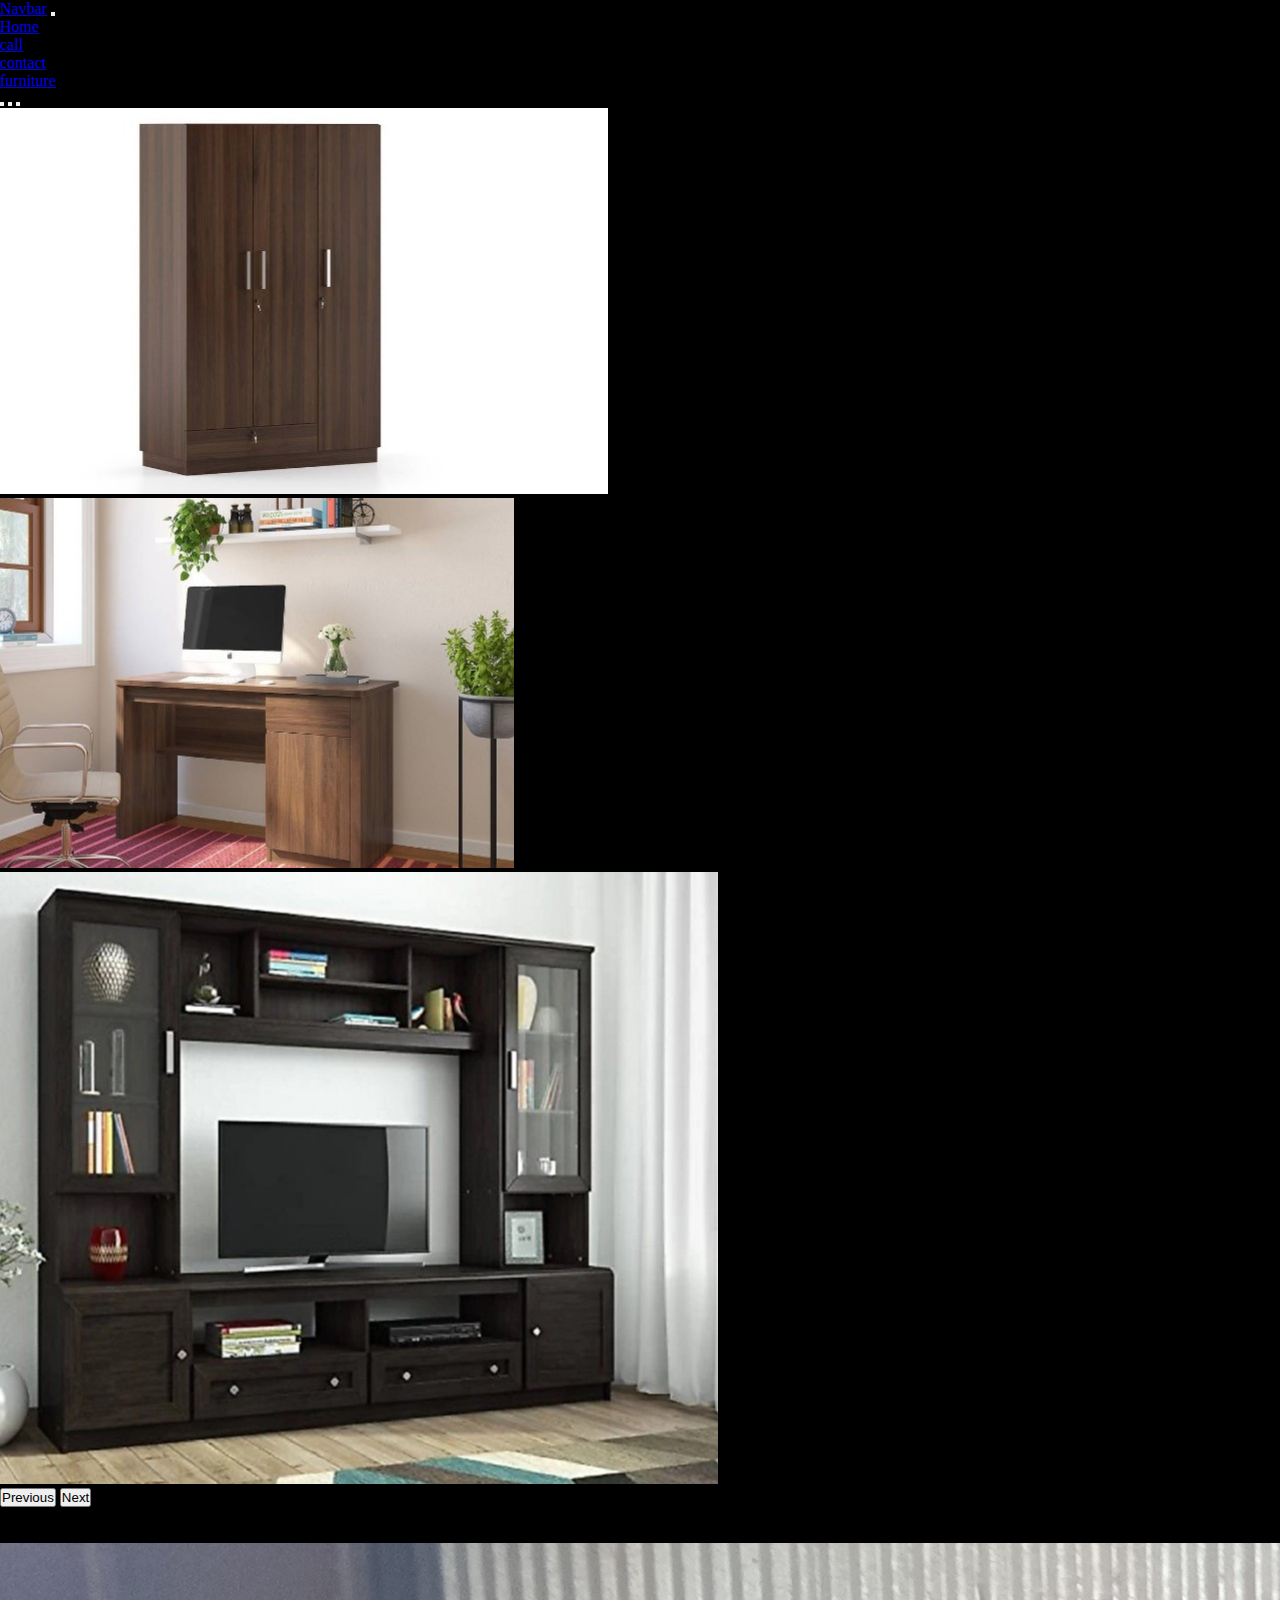
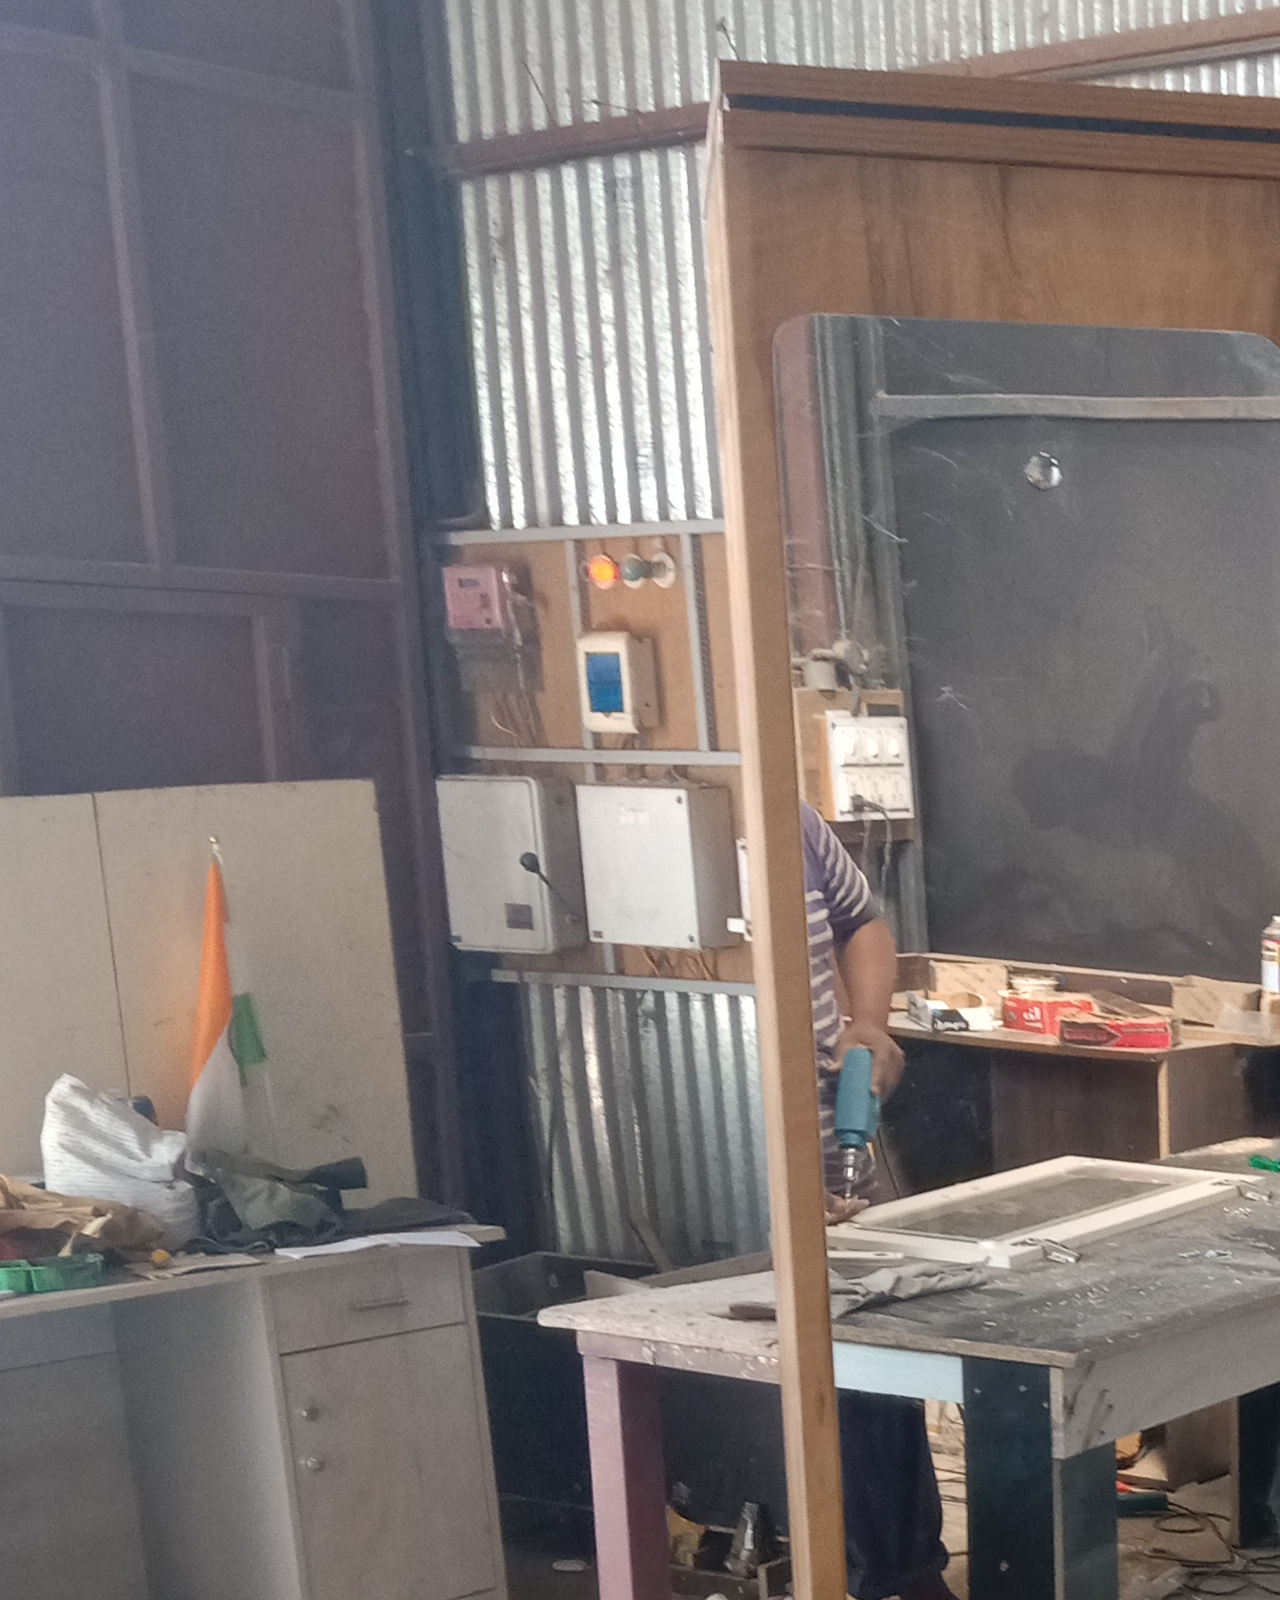
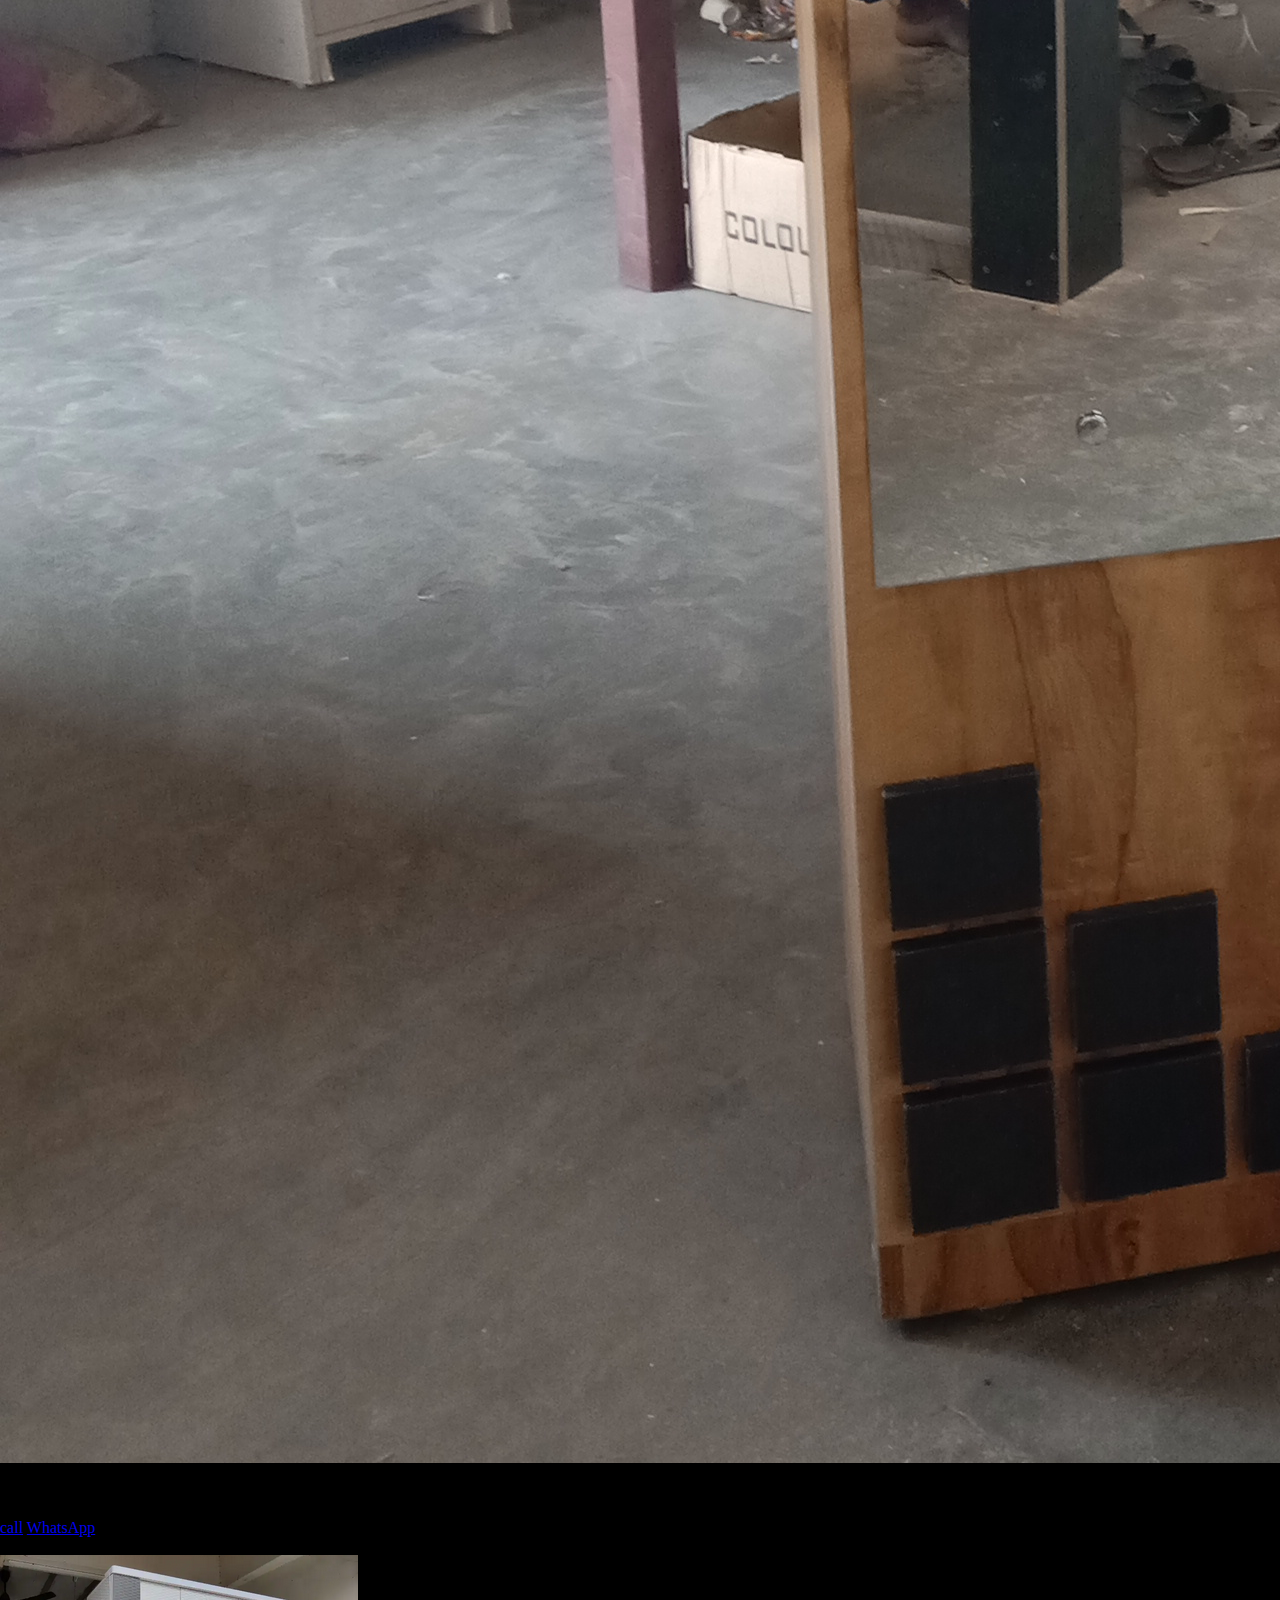
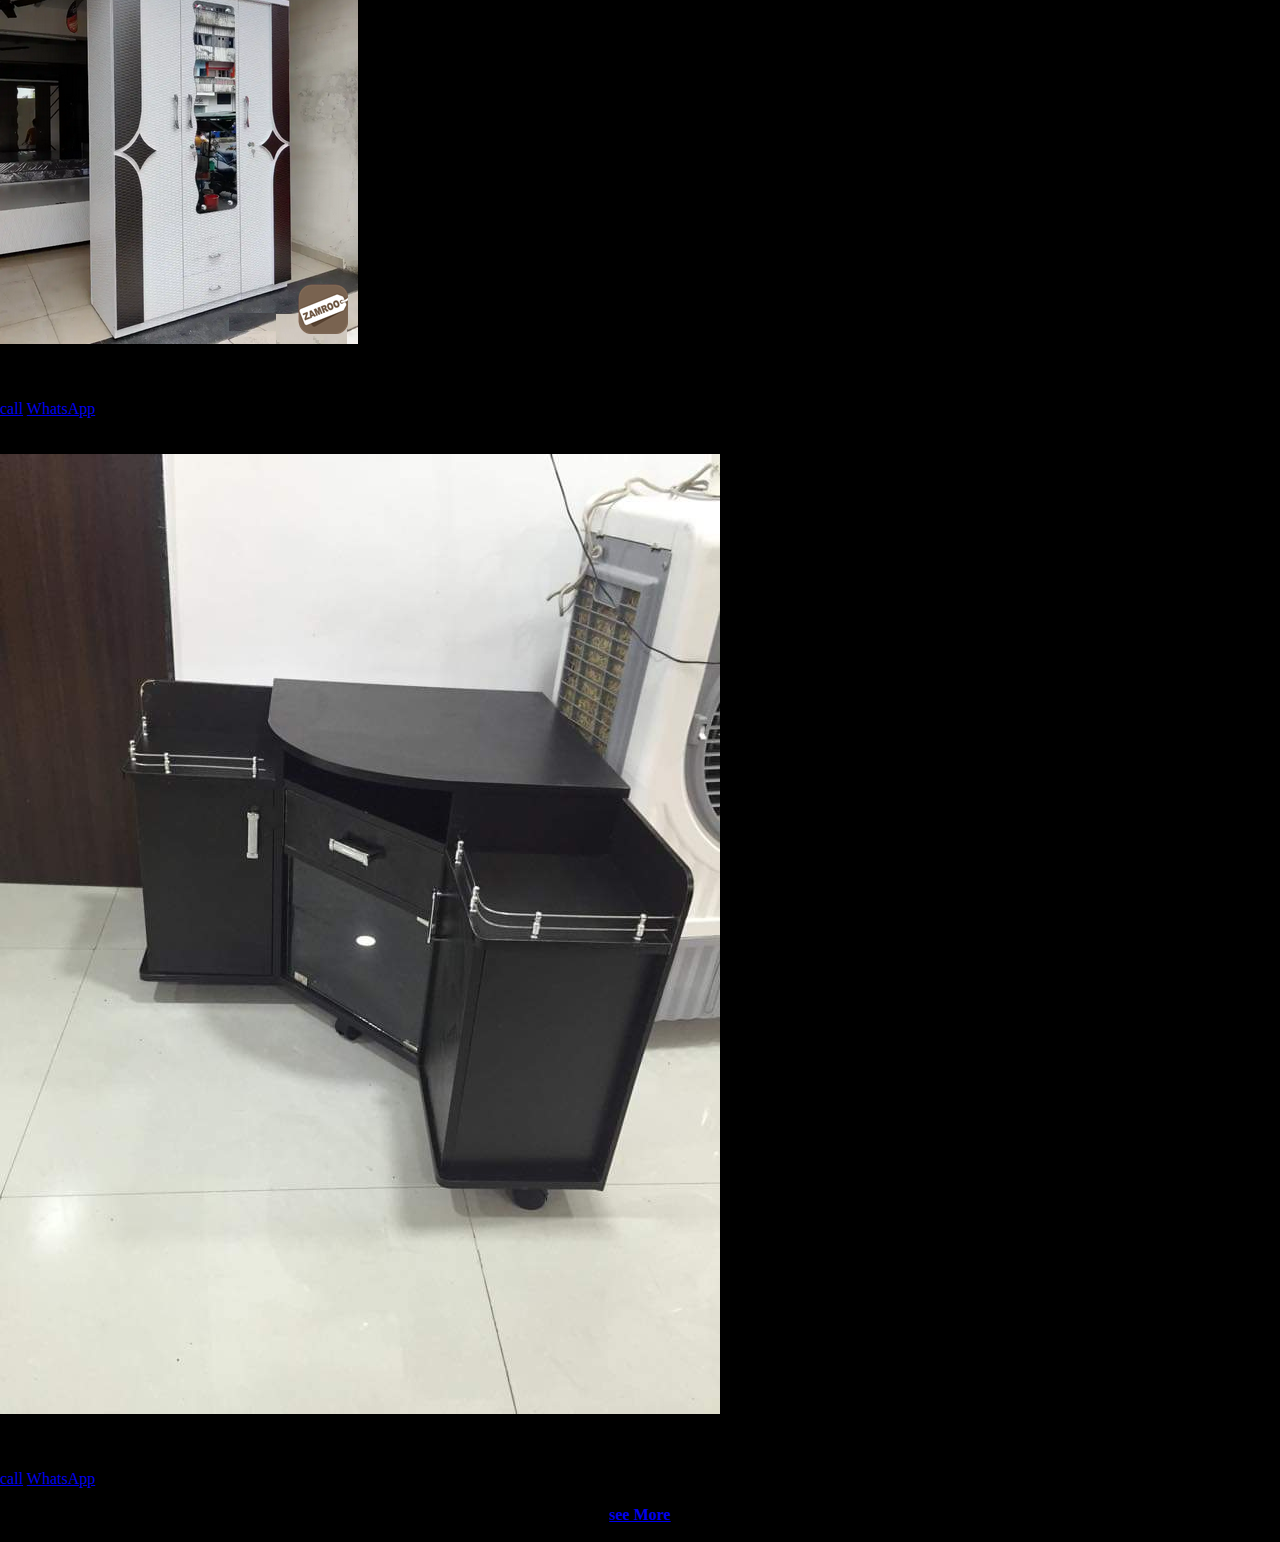
==== index.html @ 76877647 "Update index.html" ====
<!DOCTYPE html>
<html lang="en">
<head>
  <meta charset="UTF-8">
  <meta http-equiv="X-UA-Compatible" content="IE=Edge">
  <meta name="viewport" content="width=device-width, initial-scale=1">
<link href="https://cdn.jsdelivr.net/npm/bootstrap@5.1.1/dist/css/bootstrap.min.css" rel="stylesheet" integrity="sha384-F3w7mX95PdgyTmZZMECAngseQB83DfGTowi0iMjiWaeVhAn4FJkqJByhZMI3AhiU" crossorigin="anonymous">
    <mete name="keywords" content="particle board furniture in Pune,Pune particle furniture,furniture in Pune ">
  
  <meta name="description" content="particle board furniture in Pune Check This for wholesale rate">
  
  
  <title>HTML</title>
  
  <!-- HTML -->
  

  <!-- Custom Styles -->
  <link rel="stylesheet" href="style.css">
</head>

<body>
  
    
<nav class="navbar navbar-expand-lg navbar-dark bg-dark">
  <div class="container-fluid">
    <a class="navbar-brand" href="#">Navbar</a>
    <button class="navbar-toggler" type="button" data-bs-toggle="collapse" data-bs-target="#navbarNav" aria-controls="navbarNav" aria-expanded="false" aria-label="Toggle navigation">
      <span class="navbar-toggler-icon"></span>
    </button>
    <div class="collapse navbar-collapse" id="navbarNav">
      <ul class="navbar-nav">
        <li class="nav-item">
          <a class="nav-link active" aria-current="page" href="index.html">Home</a>
        </li>
        <li class="nav-item">
          <a class="nav-link" href="tel:9921838422">call</a>
        </li>
        <li class="nav-item">
          <a class="nav-link" href="contact.html">contact</a>
        </li>
         <li class="nav-item">
           <a class="nav-link" href="furniture.html">furniture</a>
         </li>
        
      </ul>
    </div>
  </div>
</nav>
  
  <!--selid-->
  
    <div id="carouselExampleIndicators" class="carousel slide" data-bs-ride="carousel">
      <div class="carousel-indicators">
        <button type="button" data-bs-target="#carouselExampleIndicators" data-bs-slide-to="0" class="active" aria-current="true" aria-label="Slide 1"></button>
        <button type="button" data-bs-target="#carouselExampleIndicators" data-bs-slide-to="1" aria-label="Slide 2"></button>
        <button type="button" data-bs-target="#carouselExampleIndicators" data-bs-slide-to="2" aria-label="Slide 3"></button>
      </div>
      <div class="carousel-inner">
        <div class="carousel-item active">
          <img src="f1.JPG" class="d-block w-100" alt="...">
        </div>
        <div class="carousel-item">
          <img src="f2.JPG" class="d-block w-100" alt="...">
        </div>
        <div class="carousel-item">
          <img src="f3.JPG" class="d-block w-100" alt="...">
        </div>
      </div>
      <button class="carousel-control-prev" type="button" data-bs-target="#carouselExampleIndicators" data-bs-slide="prev">
        <span class="carousel-control-prev-icon" aria-hidden="true"></span>
        <span class="visually-hidden">Previous</span>
      </button>
      <button class="carousel-control-next" type="button" data-bs-target="#carouselExampleIndicators" data-bs-slide="next">
        <span class="carousel-control-next-icon" aria-hidden="true"></span>
        <span class="visually-hidden">Next</span>
      </button>
    </div>
  
  
    <!--selid-->
    <br>
    <br>


     <div class="card" style="width: 18rem;" id="post">
       <img src="p1.jpg" class="card-img-top" alt="...">
       <div class="card-body">
         <h5 class="card-title">2 door wardrobe </h5>
         <p class="card-text">   particle board furniture in Pune 
         place order call this number for wholesale rate

</p>
         <a href="tel:9921838422" class="btn btn-primary">call</a>
         <a href="https://wa.me/9921838422" class="btn btn-success">WhatsApp</a>
       </div>
     </div>
    
    <br>
         <div class="card" style="width: 18rem;" id="post">
       <img src="f5.jpg" class="card-img-top" alt="...">
       <div class="card-body">
         <h5 class="card-title">3 door wardrob</h5>
         <p class="card-text">  particle board furniture in Pune
         place order call this number for wholesale rate

</p>
         <a href="tel:9921838422" class="btn btn-primary">call</a>
         <a href="https://wa.me/9921838422" class="btn btn-success">WhatsApp</a>
       </div>
     </div>
    <br><br>
    
         <div class="card" style="width: 18rem;" id="post">
       <img src="f4.jpg" class="card-img-top" alt="...">
       <div class="card-body">
         <h5 class="card-title">corner base</h5>
         <p class="card-text">  
particle board furniture in Pune
place order call this number for wholesale rate
</p>
         <a href="tel:9921838422" class="btn btn-primary">call</a>
         
          <a href="https://wa.me/9921838422" class="btn btn-success">WhatsApp</a>
      
       </div>
     </div>
    
    <br>
    <div id="see">
      <a href="furniture.html"><b>see More </b></a>
    </div>
    <br>
    
   
  <!-- Project -->
  <script src="https://cdn.jsdelivr.net/npm/bootstrap@5.1.1/dist/js/bootstrap.bundle.min.js" integrity="sha384-/bQdsTh/da6pkI1MST/rWKFNjaCP5gBSY4sEBT38Q/9RBh9AH40zEOg7Hlq2THRZ" crossorigin="anonymous"></script>
  <script src="https://cdn.jsdelivr.net/npm/@popperjs/core@2.9.3/dist/umd/popper.min.js" integrity="sha384-W8fXfP3gkOKtndU4JGtKDvXbO53Wy8SZCQHczT5FMiiqmQfUpWbYdTil/SxwZgAN" crossorigin="anonymous"></script>
  <script src="https://cdn.jsdelivr.net/npm/bootstrap@5.1.1/dist/js/bootstrap.min.js" integrity="sha384-skAcpIdS7UcVUC05LJ9Dxay8AXcDYfBJqt1CJ85S/CFujBsIzCIv+l9liuYLaMQ/" crossorigin="anonymous"></script>
  
  <script src="main.js"></script>
</body>
</html>
---- style.css ----
*{
  margin: 0;
  padding: 0;
  box-sizing: border-box;
}

body{
  
  background-color: black;
  
}
#img{
  
  
}

#post {
  border-radius: 10px;
  padding: center ;
}

#see{
  text-align: center;
}

#f{
text-align: center;
  
}
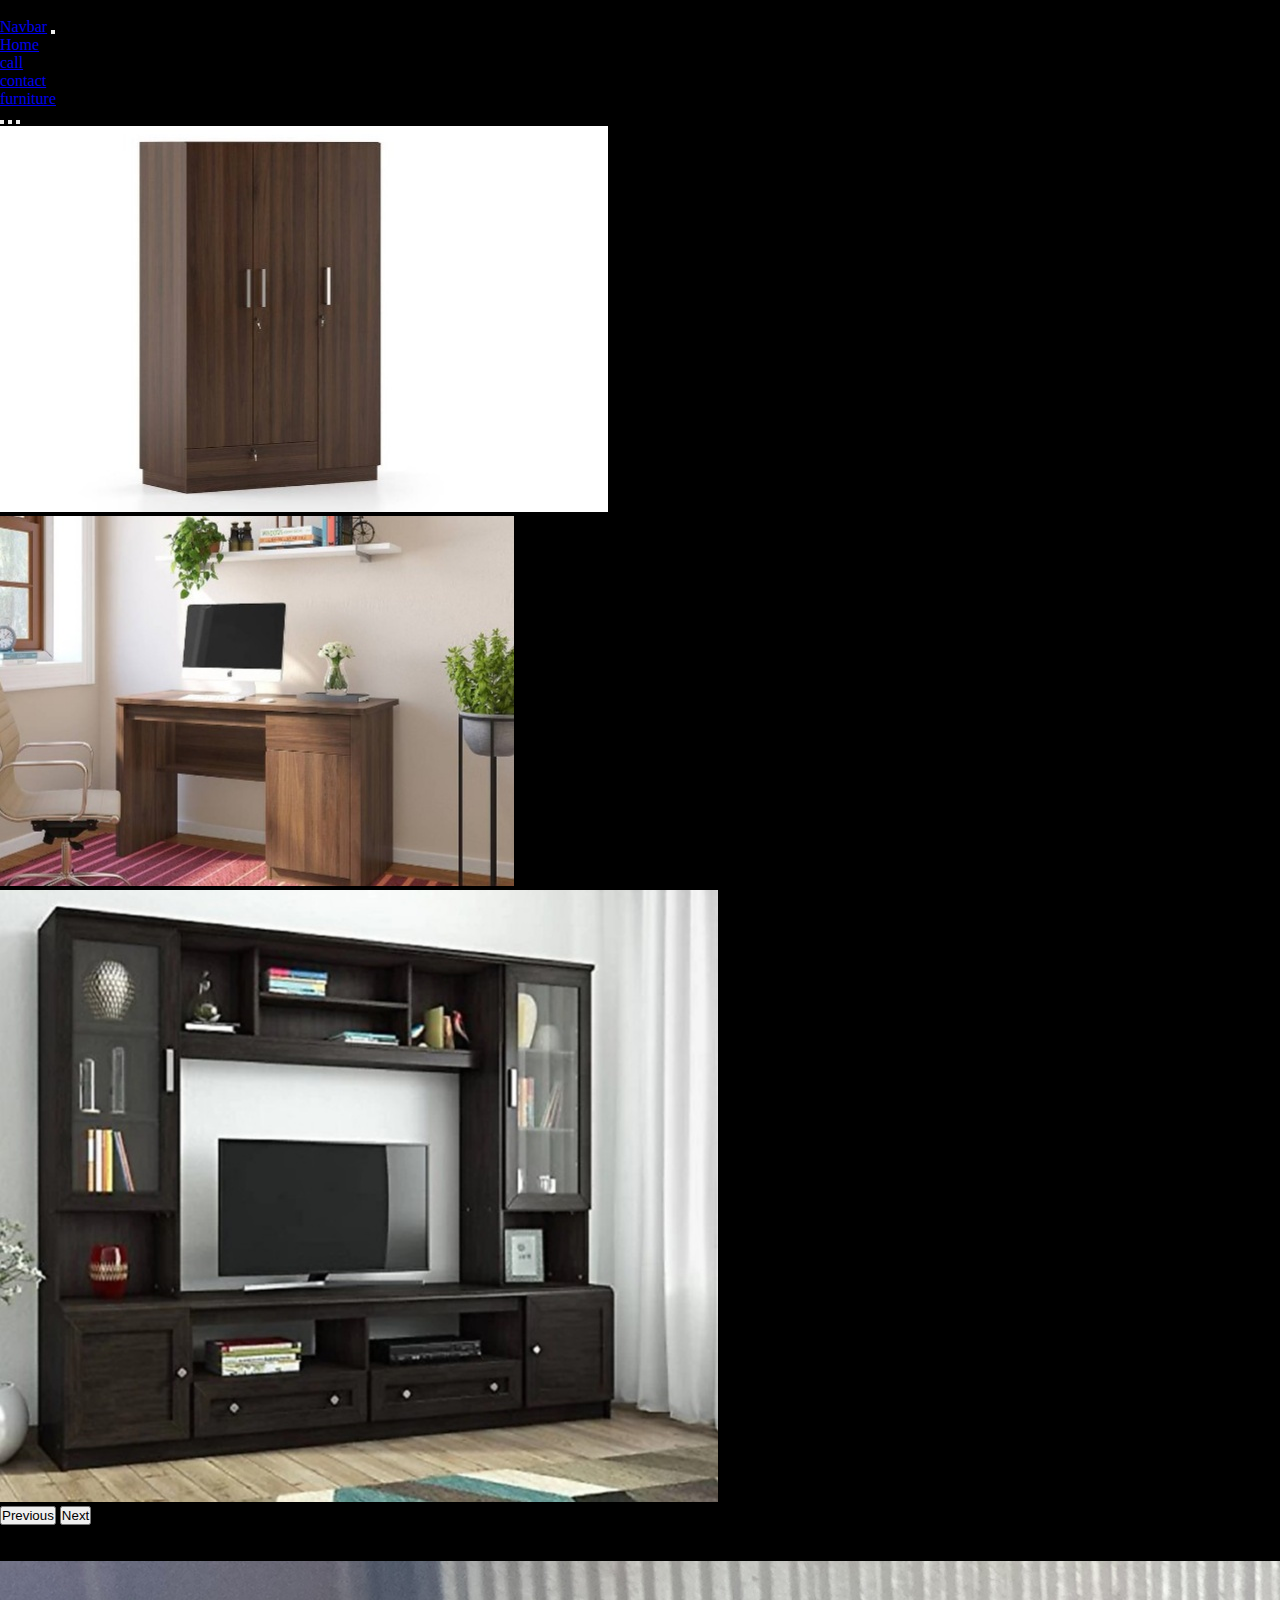
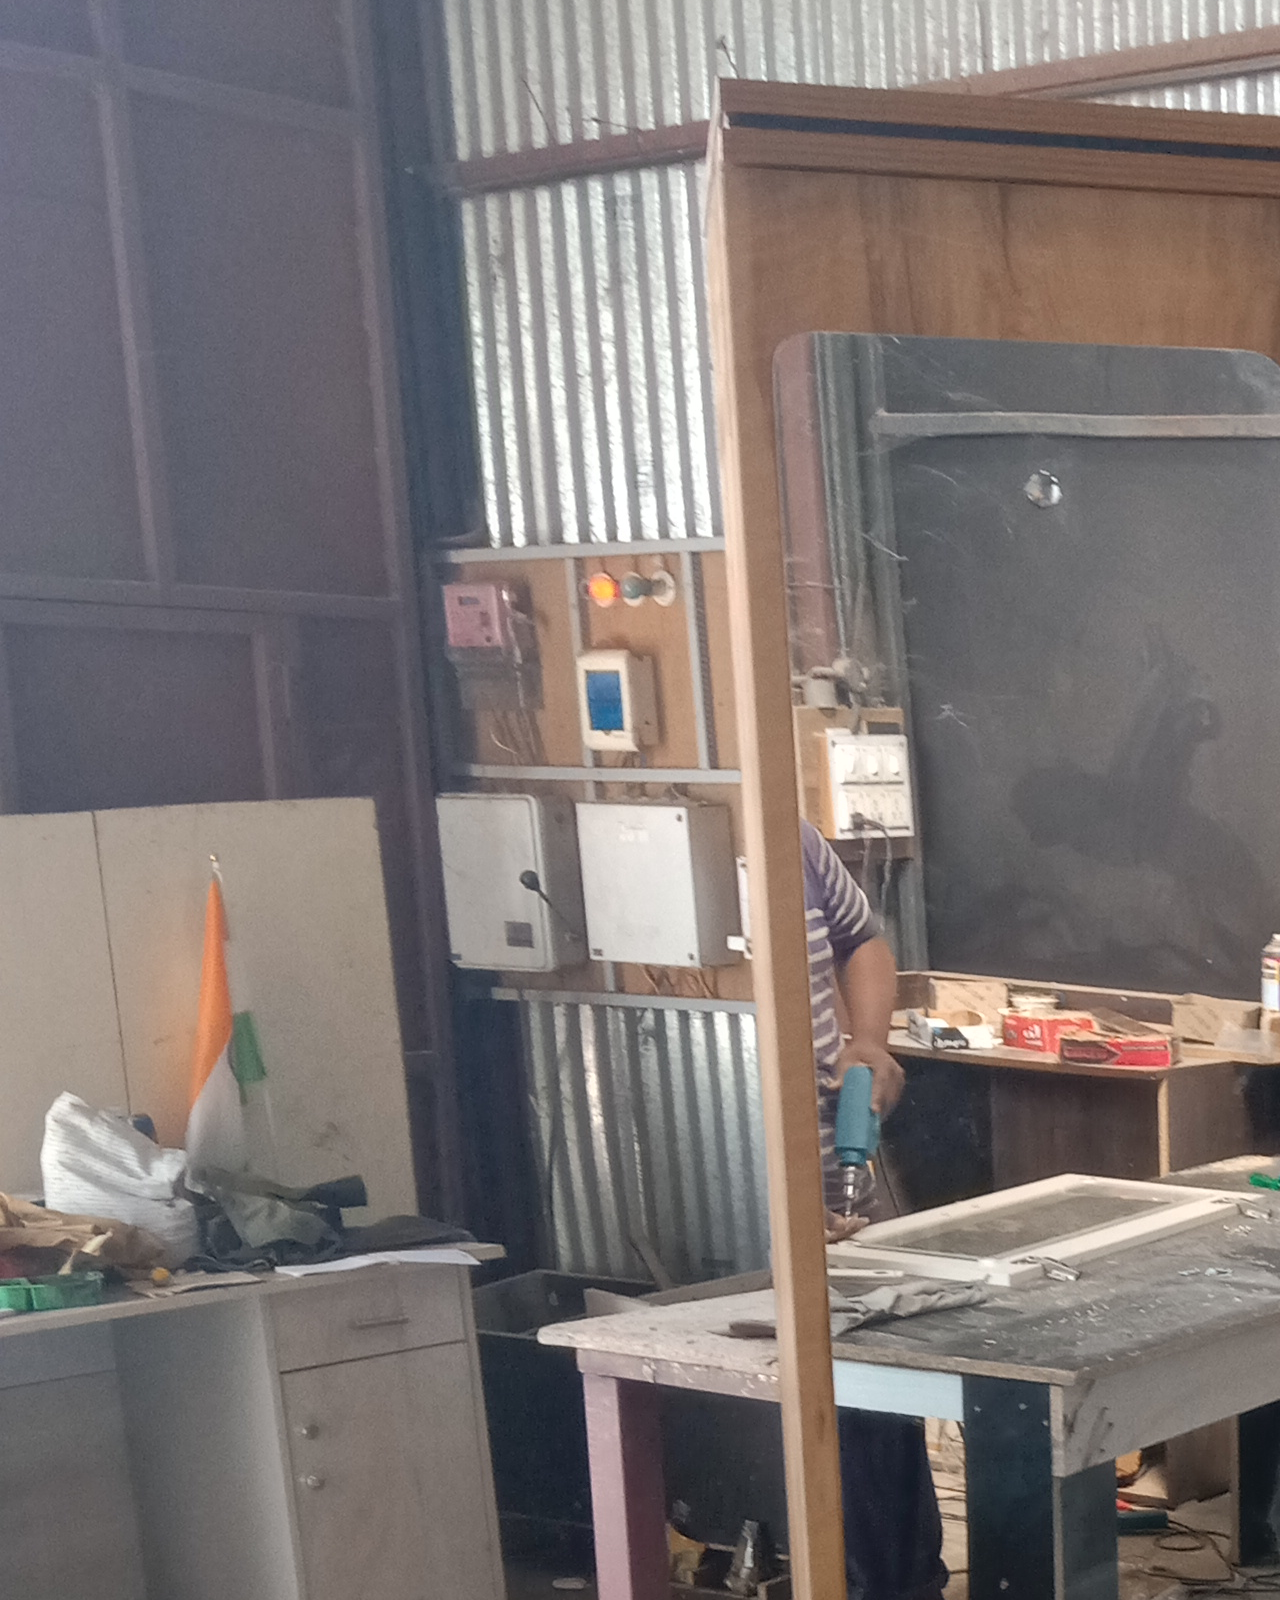
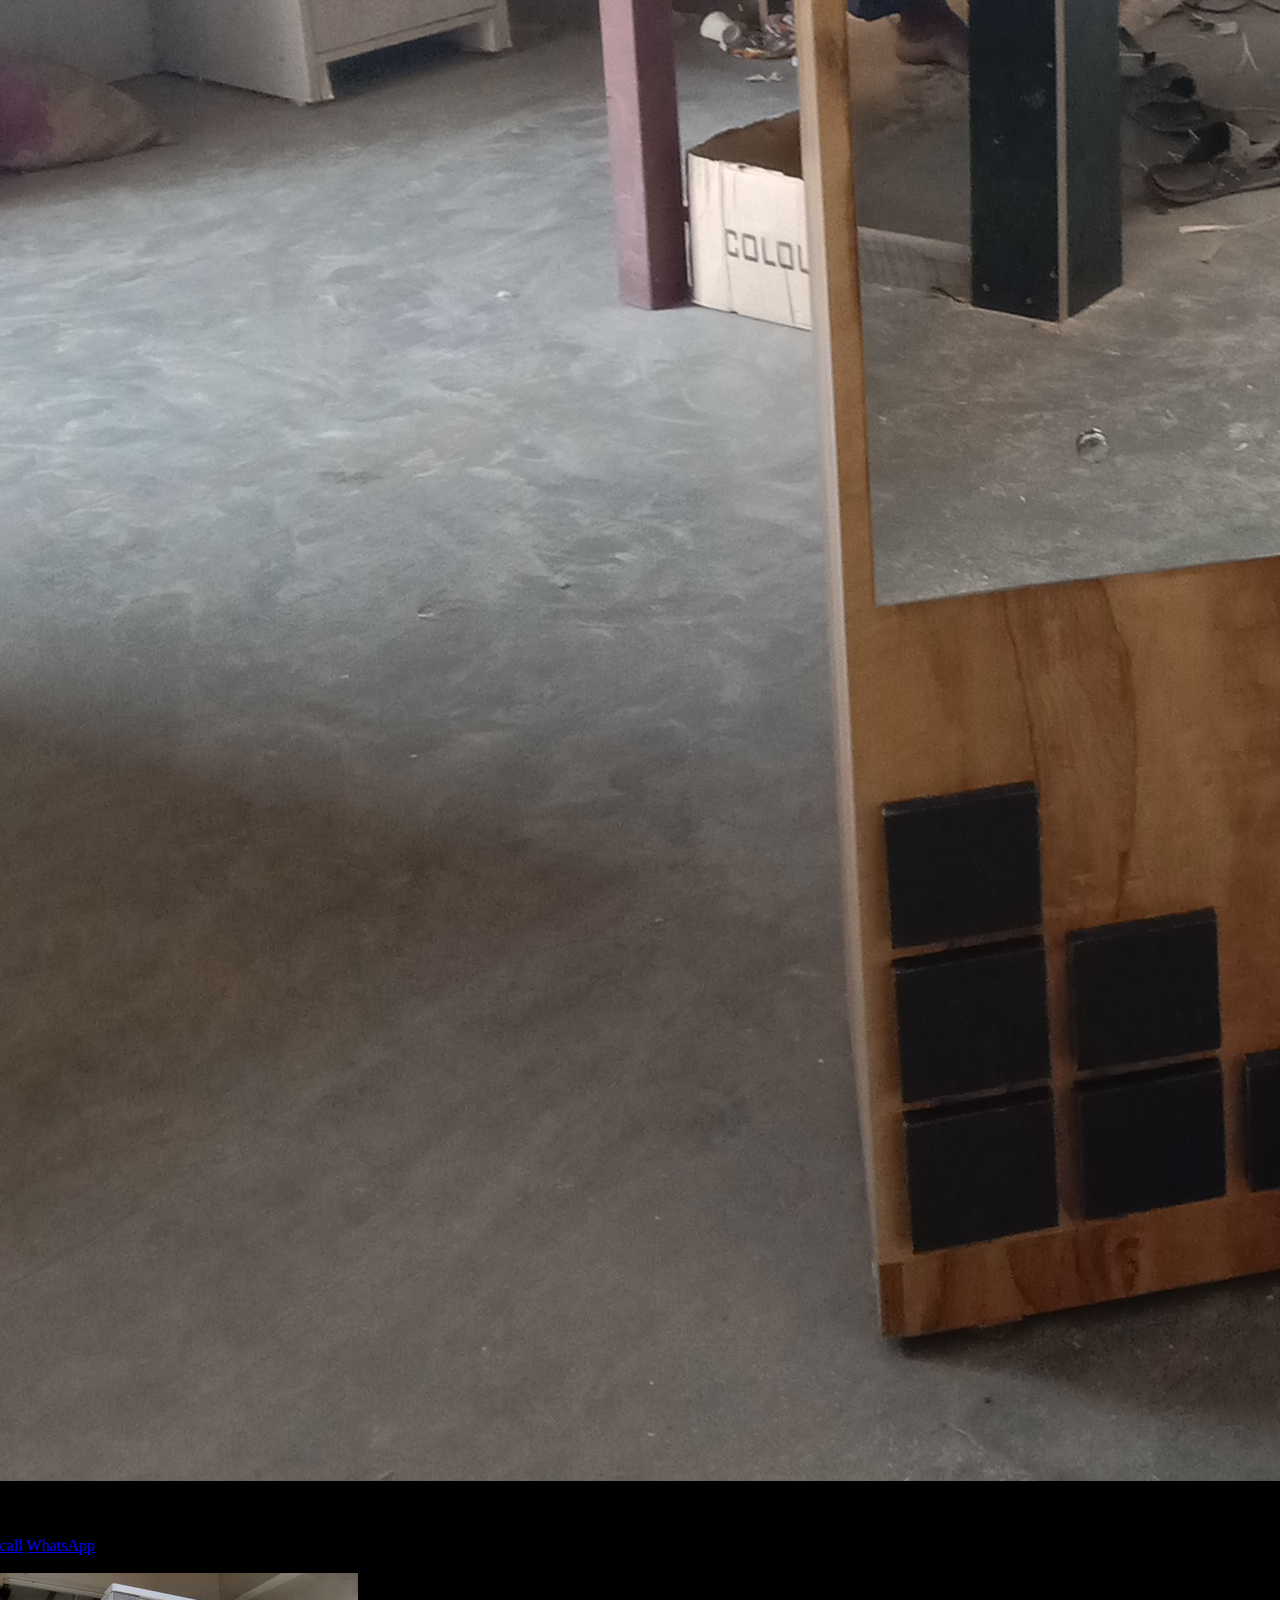
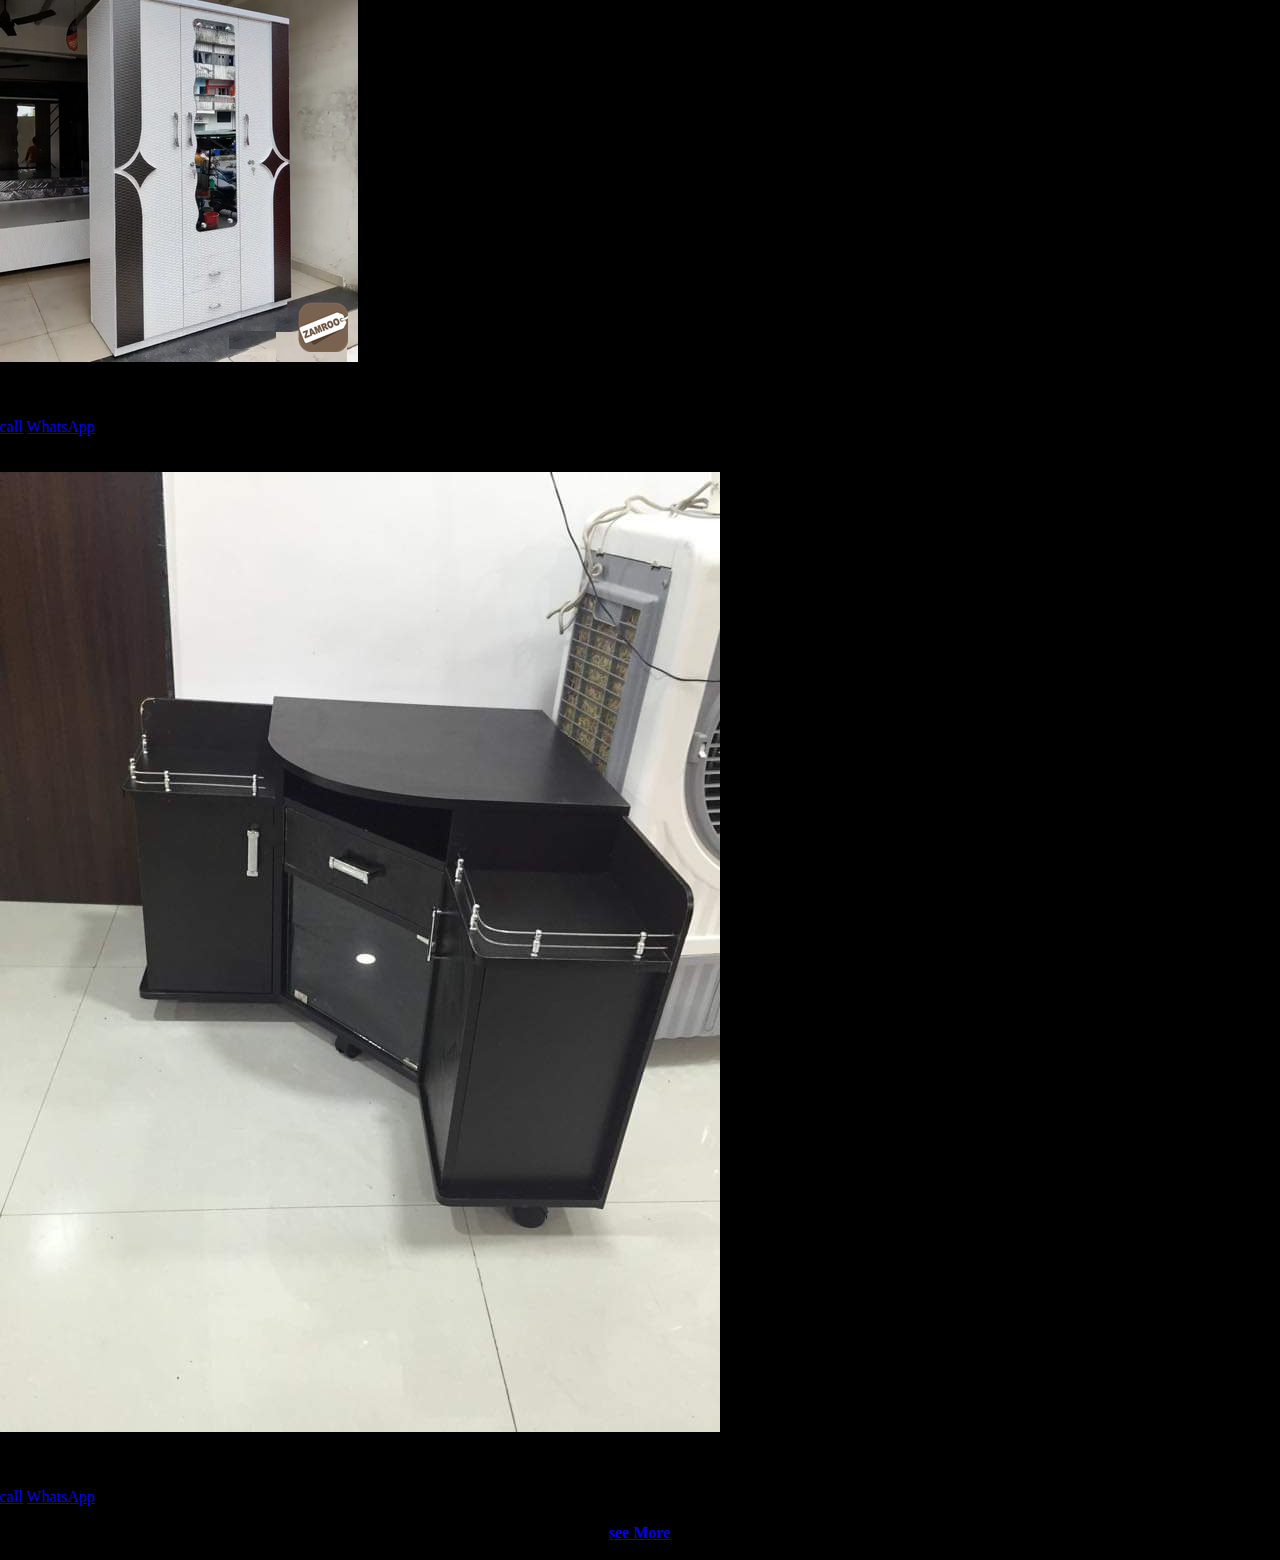
==== commit 3a8f3752: "Update index.html" ====
--- a/index.html
+++ b/index.html
@@ -8,8 +8,8 @@
     <mete name="keywords" content="particle board furniture in Pune,Pune particle furniture,furniture in Pune ">
   
   <meta name="description" content="particle board furniture in Pune Check This for wholesale rate">
-  
-  
+  <meta name="google-site-verification" content="x2L9Hsxbx5Lc_GUaor7NvCk2ggvDKodcK19_SdzV_F4" />
+  <meta name="author" content="<meta name="author" content="John Doe"> ">
   <title>HTML</title>
   
   <!-- HTML -->
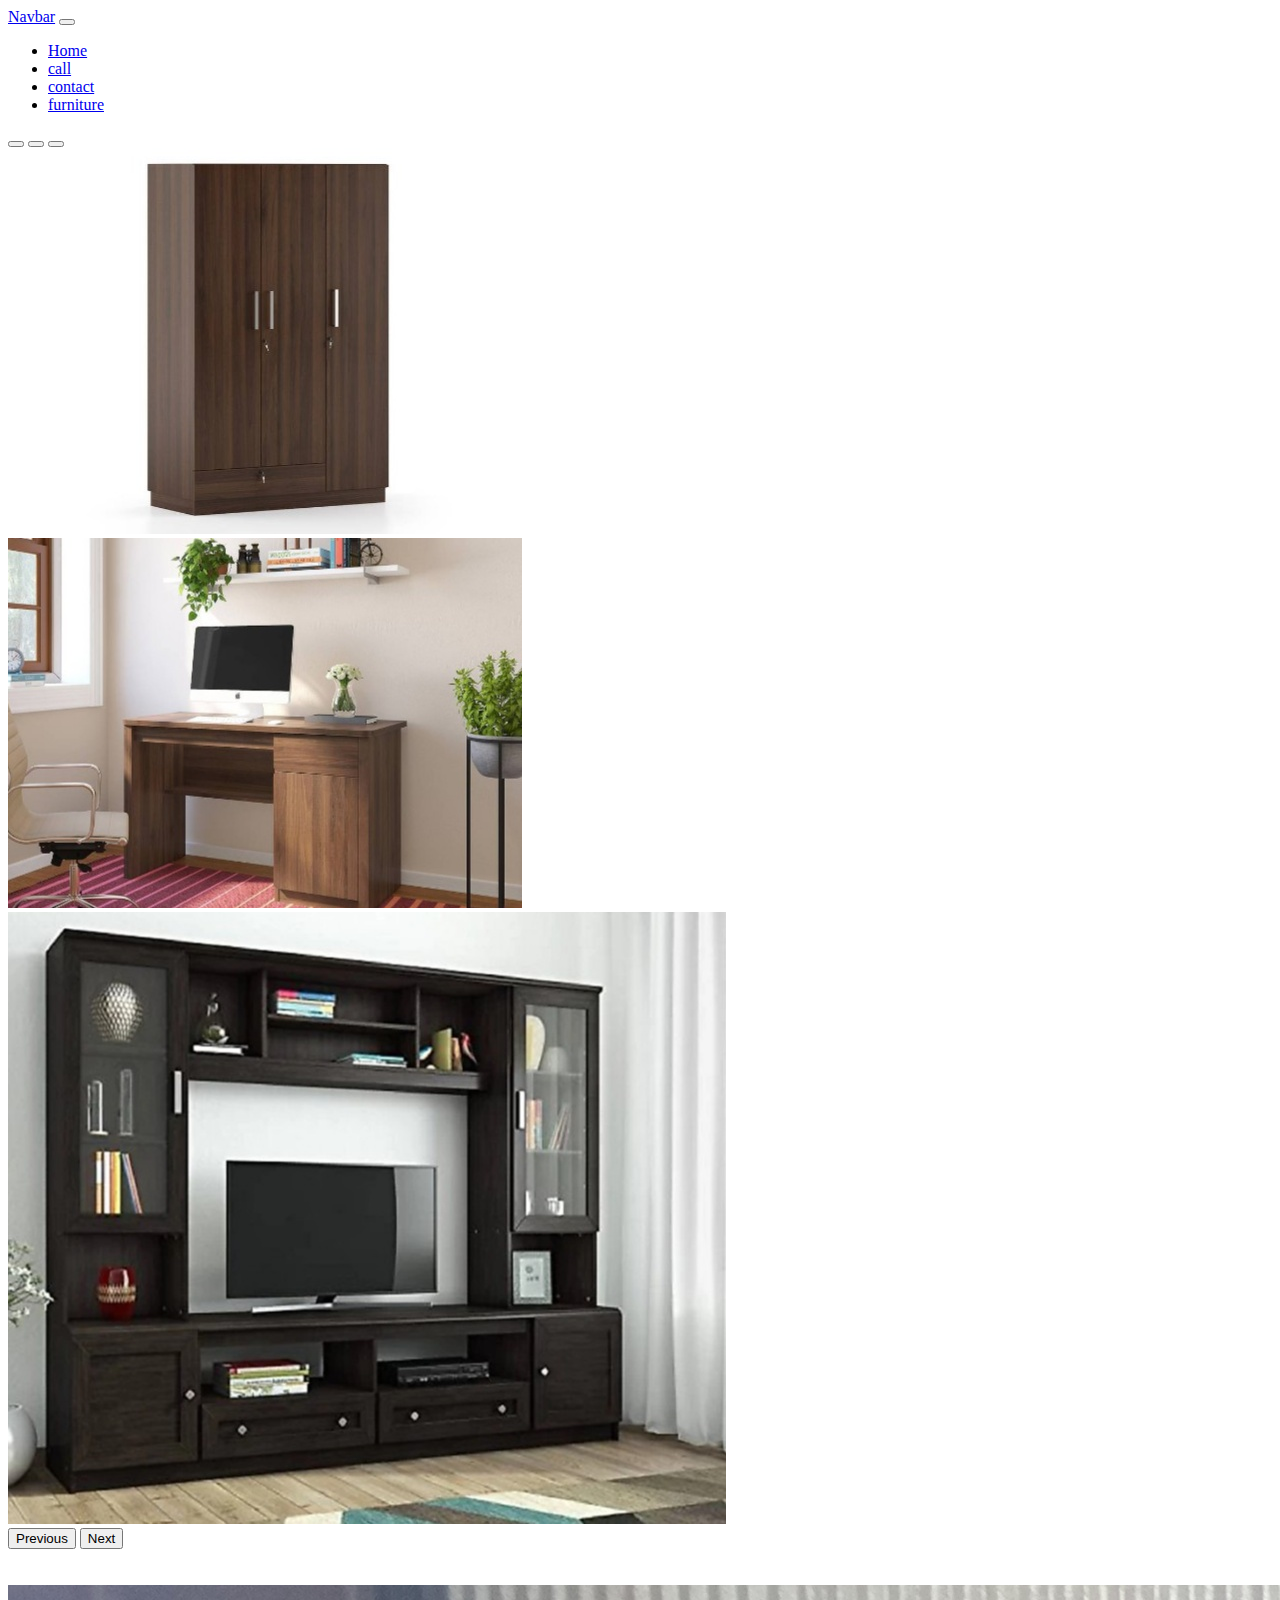
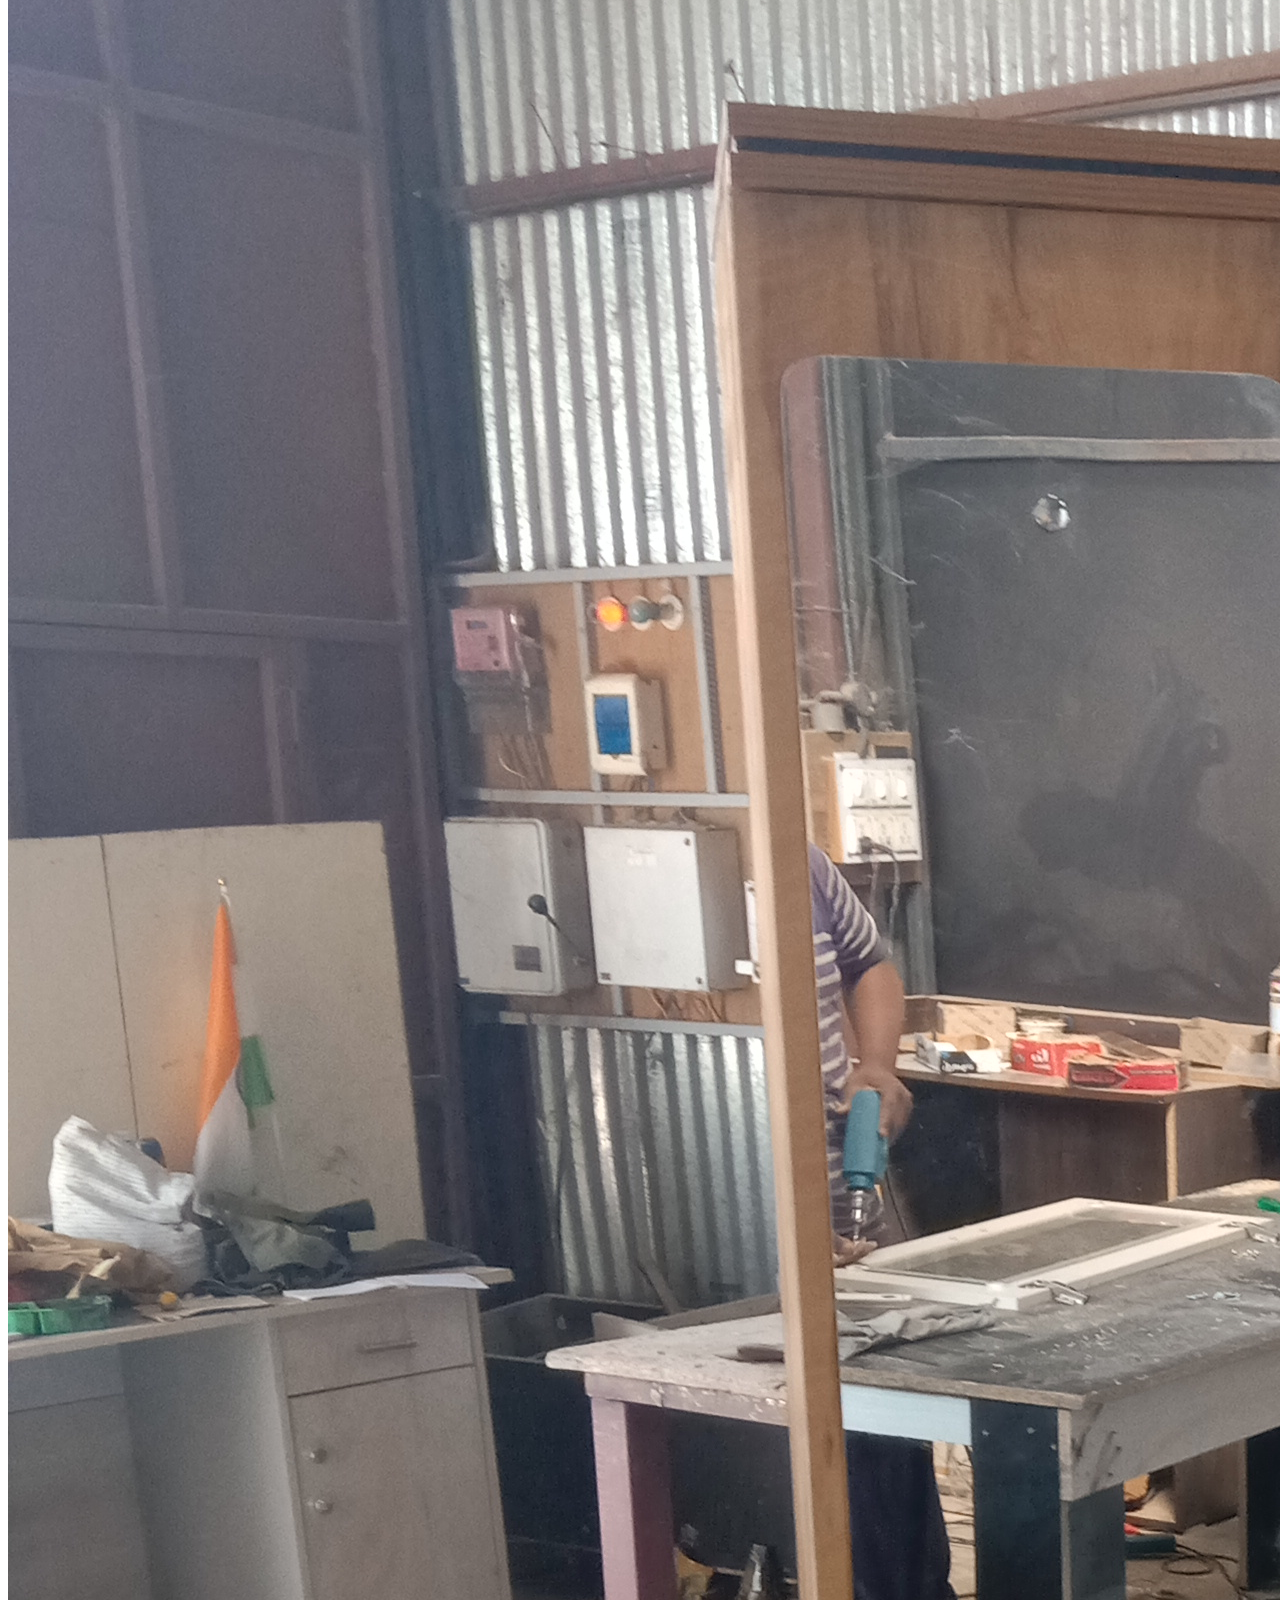
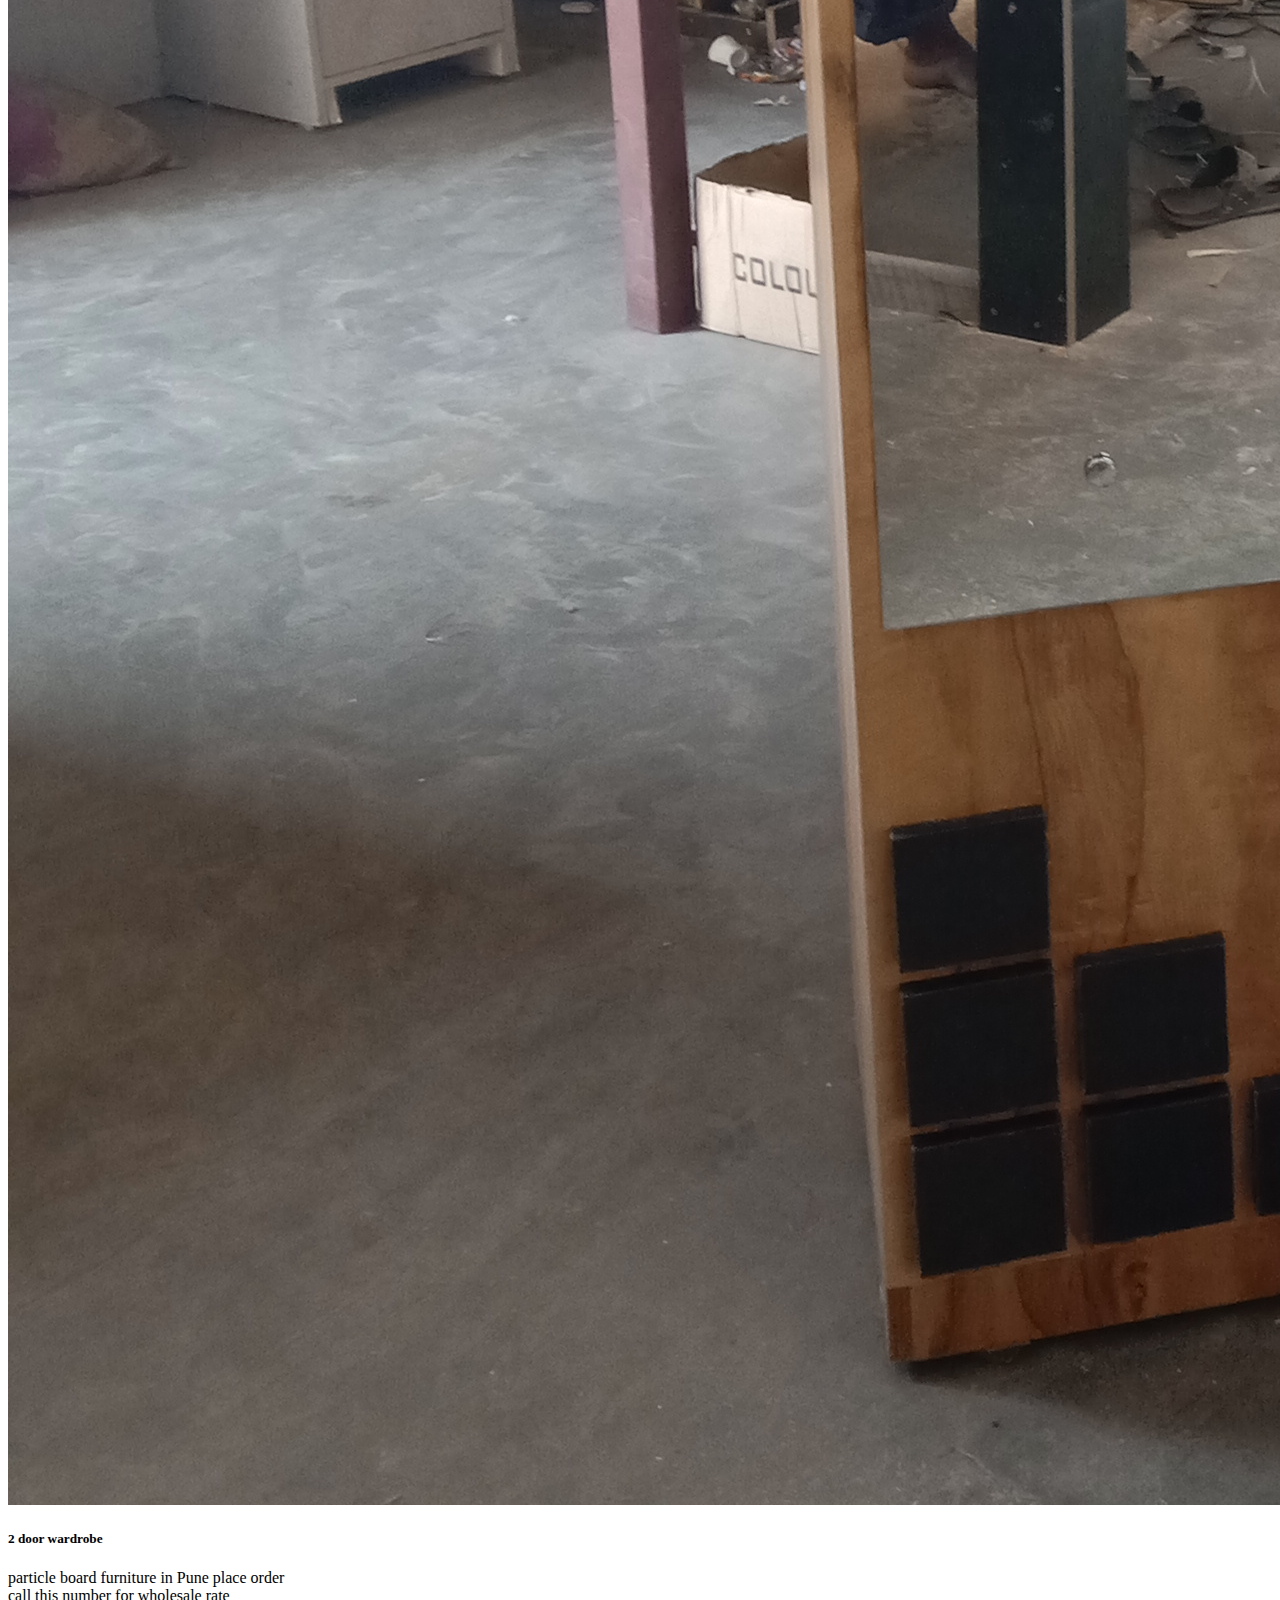
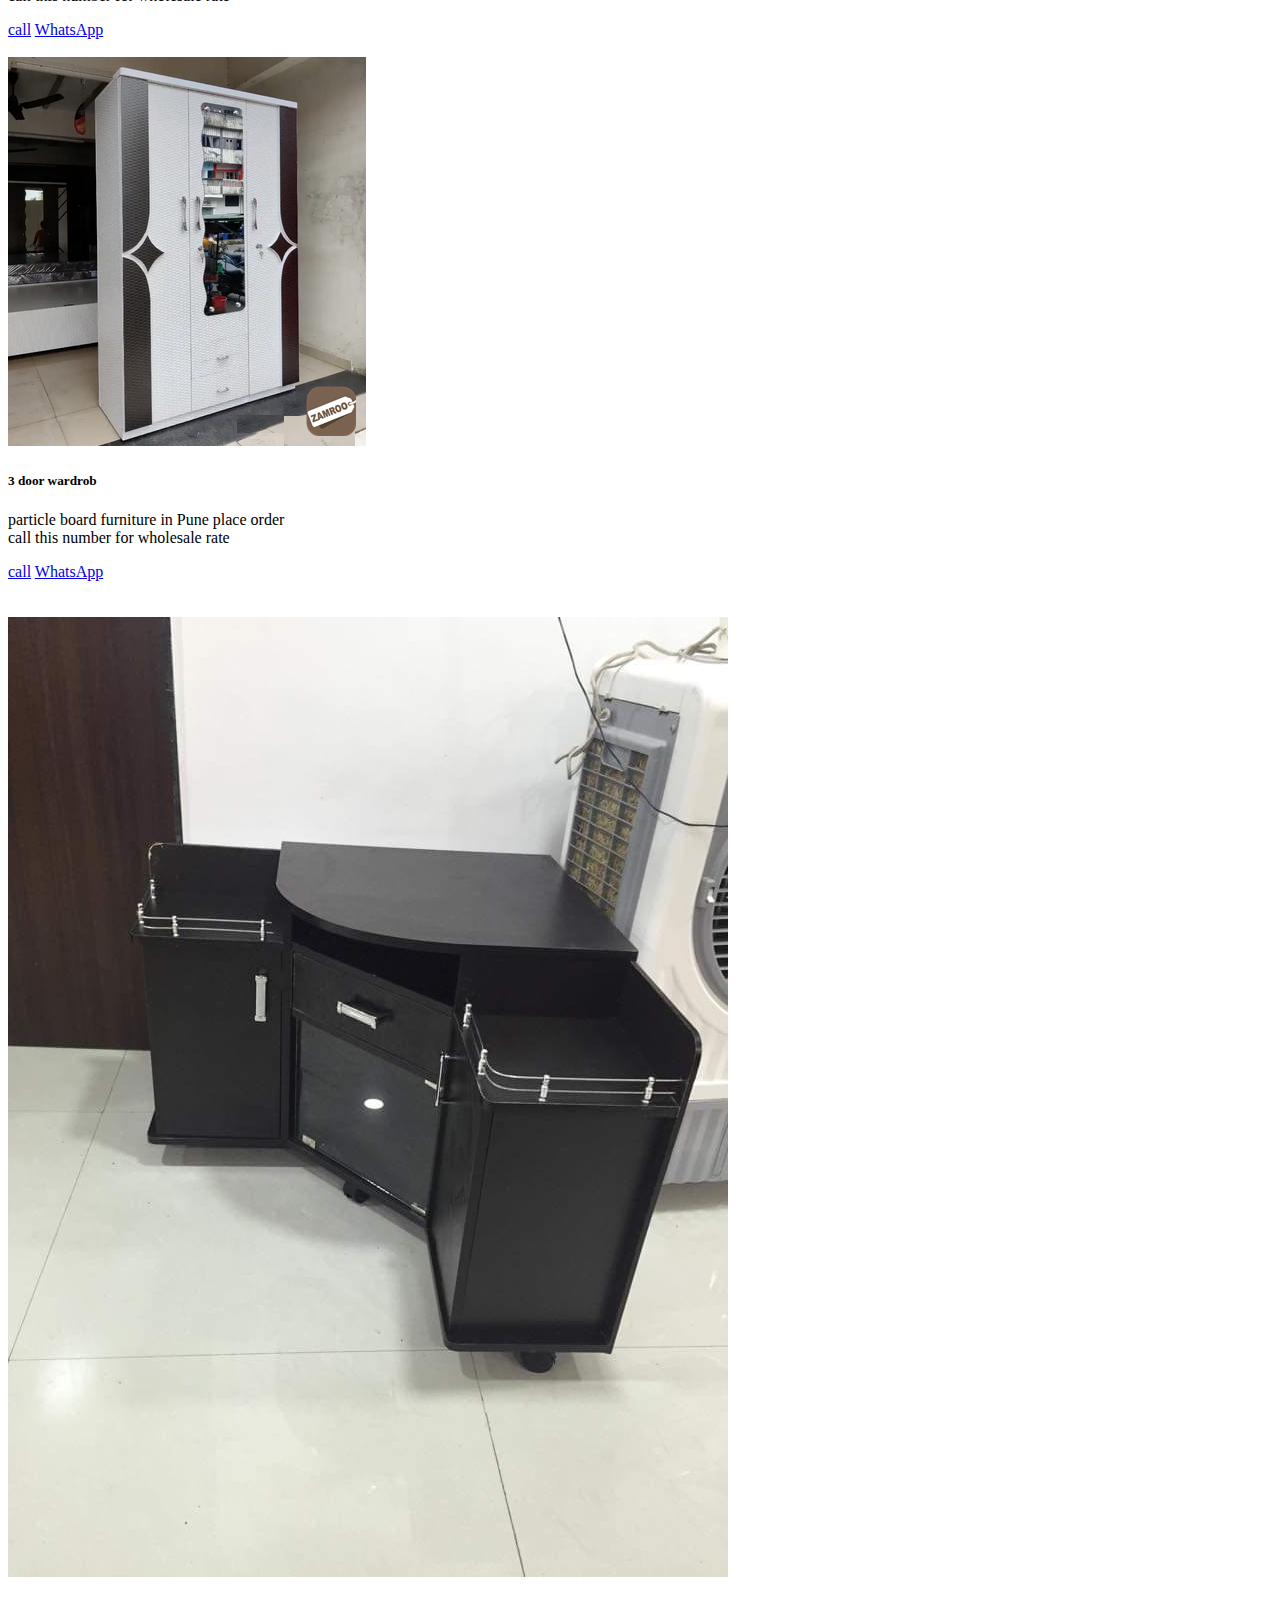
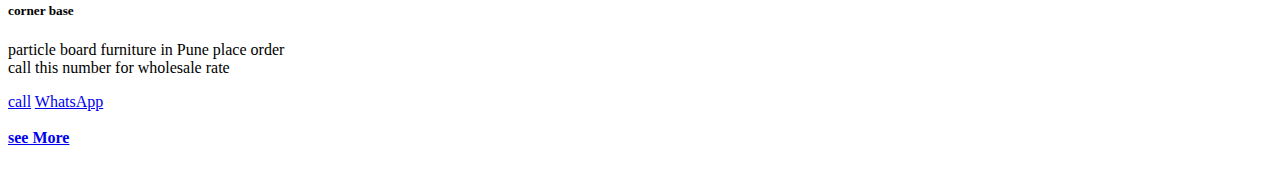
==== commit 5656a52c: "Update index.html" ====
--- a/index.html
+++ b/index.html
@@ -9,7 +9,7 @@
   
   <meta name="description" content="particle board furniture in Pune Check This for wholesale rate">
   <meta name="google-site-verification" content="x2L9Hsxbx5Lc_GUaor7NvCk2ggvDKodcK19_SdzV_F4" />
-  <meta name="author" content="<meta name="author" content="John Doe"> ">
+  <meta name="author" content="RAFIQ Shaikh  >
   <title>HTML</title>
   
   <!-- HTML -->
